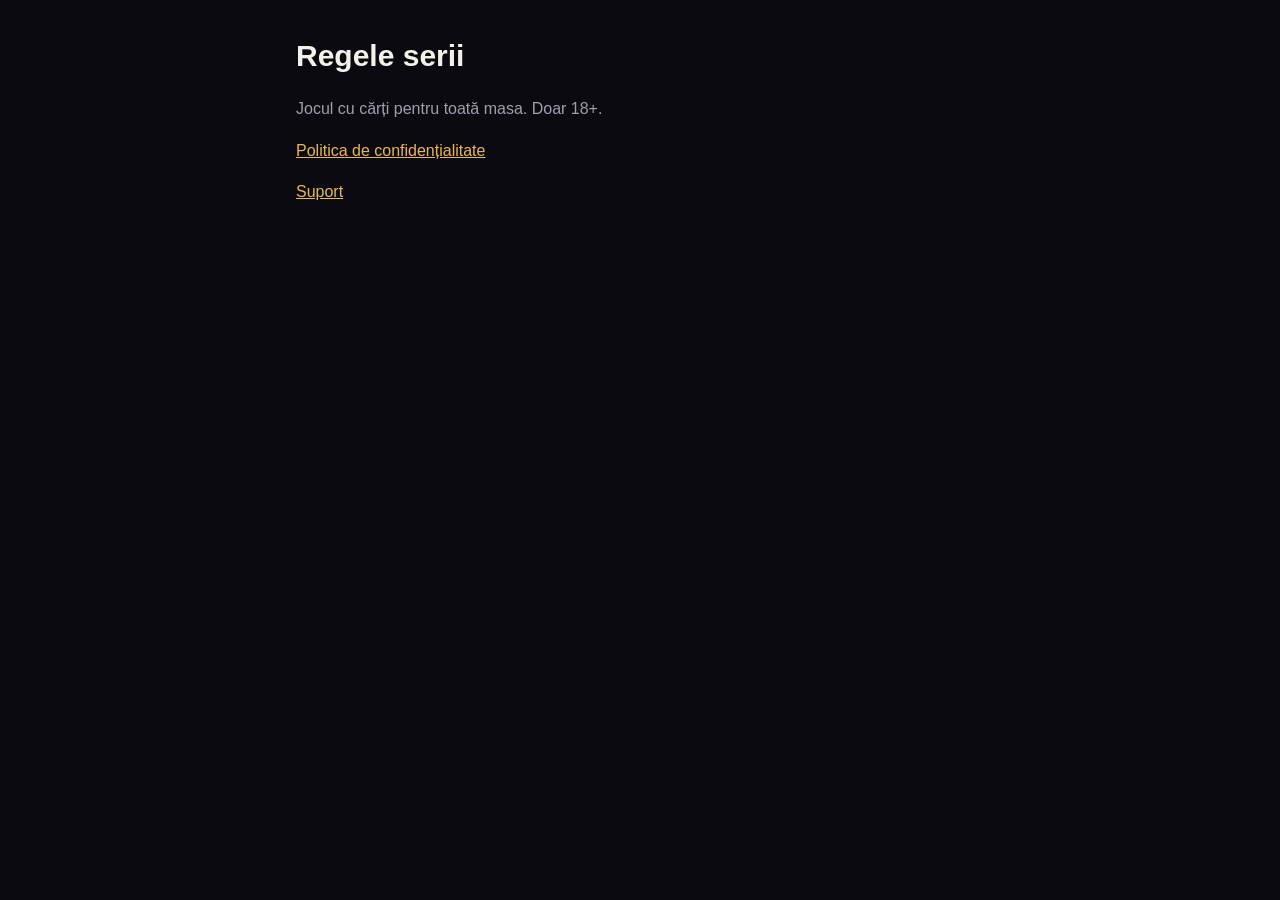
==== index.html @ 8ca4d1cf "Politica de confidențialitate și pagina de suport (ciornă, e-mail de completat)" ====
<!doctype html><html lang="ro"><head><meta charset="utf-8"><meta name="viewport" content="width=device-width,initial-scale=1">
<title>Regele serii</title><link rel="stylesheet" href="style.css"></head><body><main>
<h1>Regele serii</h1><p class="muted">Jocul cu cărți pentru toată masa. Doar 18+.</p>
<p><a href="confidentialitate.html">Politica de confidențialitate</a></p><p><a href="suport.html">Suport</a></p>
</main></body></html>
---- style.css ----
:root{--bg:#0B0A10;--text:#F4F1EA;--muted:#A39DB0;--gold:#E8B84A}
*{box-sizing:border-box}body{margin:0;background:var(--bg);color:var(--text);font:16px/1.6 -apple-system,BlinkMacSystemFont,"Segoe UI",Roboto,sans-serif}
main{max-width:720px;margin:0 auto;padding:32px 16px 64px}h1{font-size:30px;margin:0 0 4px}h2{font-size:20px;margin:28px 0 6px;color:var(--gold)}
p,li{color:var(--text)}.muted{color:var(--muted)}a{color:var(--gold)}nav{margin-bottom:24px}nav a{margin-right:16px}
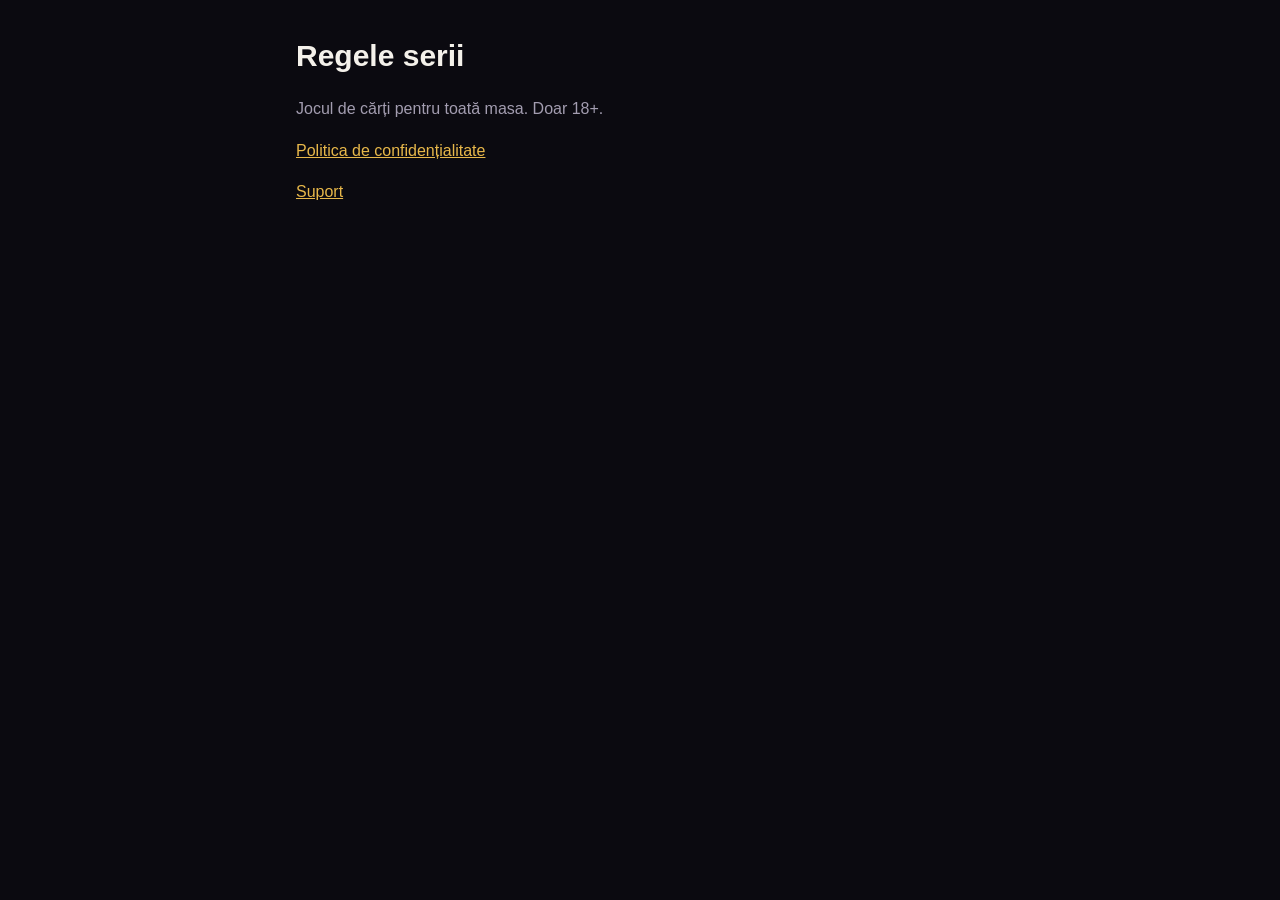
==== commit 3afd2c6d: "„Jocul de cărți”, „cel puțin 18 ani”, „adulților (18+)” Co-Authored-By: Claude Opus 5.5 <noreply@ant" ====
--- a/index.html
+++ b/index.html
@@ -1,5 +1,5 @@
 <!doctype html><html lang="ro"><head><meta charset="utf-8"><meta name="viewport" content="width=device-width,initial-scale=1">
 <title>Regele serii</title><link rel="stylesheet" href="style.css"></head><body><main>
-<h1>Regele serii</h1><p class="muted">Jocul cu cărți pentru toată masa. Doar 18+.</p>
+<h1>Regele serii</h1><p class="muted">Jocul de cărți pentru toată masa. Doar 18+.</p>
 <p><a href="confidentialitate.html">Politica de confidențialitate</a></p><p><a href="suport.html">Suport</a></p>
 </main></body></html>
